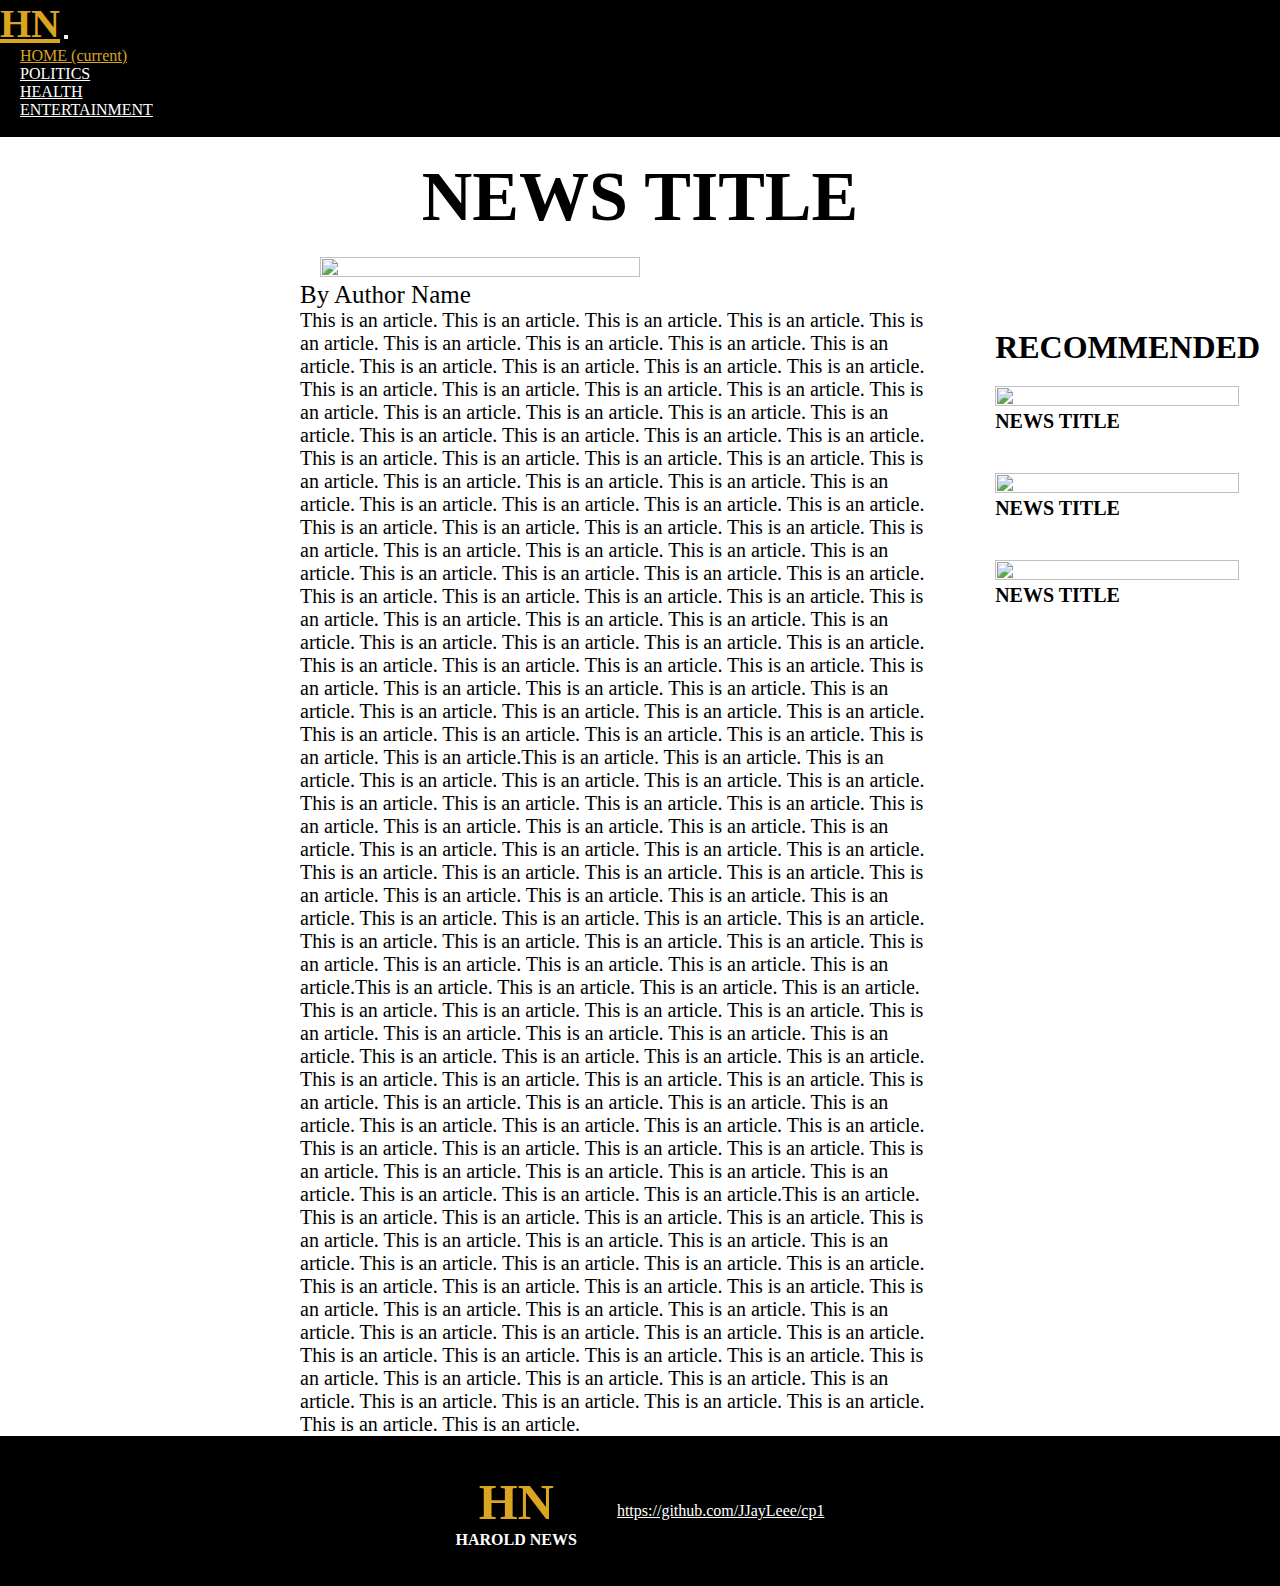
==== cp1/article1.html @ 14e5d194 "Add files via upload" ====
<!DOCTYPE html>
<html>

<head>
    <meta charset='UTF-8' />
    <link rel="stylesheet" href="https://stackpath.bootstrapcdn.com/bootstrap/4.1.3/css/bootstrap.min.css"
        integrity="sha384-MCw98/SFnGE8fJT3GXwEOngsV7Zt27NXFoaoApmYm81iuXoPkFOJwJ8ERdknLPMO" crossorigin="anonymous">
    <meta name='viewport' content='width=device-width, initial-scale=1.0, maximum-scale=1.0' />
    <link rel='stylesheet' href='article.css' />
    <title>Harold News</title>
</head>

<body>
    <nav class="navbar navbar-expand-lg navbar-light bg-light">
        <a class="navbar-brand" href="index.html">HN</a>
        <button class="navbar-toggler" type="button" data-toggle="collapse" data-target="#navbarNav"
            aria-controls="navbarNav" aria-expanded="false" aria-label="Toggle navigation">
            <span class="navbar-toggler-icon"></span>
        </button>
        <div class="collapse navbar-collapse" id="navbarNav">
            <ul class="navbar-nav">
                <li class="nav-item active">
                    <a class="nav-link" href="index.html">HOME <span class="sr-only">(current)</span></a>
                </li>
                <li class="nav-item">
                    <a class="nav-link" href="politics.html">POLITICS</a>
                </li>
                <li class="nav-item">
                    <a class="nav-link" href="health.html">HEALTH</a>
                </li>
                <li class="nav-item">
                    <a class="nav-link" href="entertainment.html">ENTERTAINMENT</a>
                </li>
            </ul>

            <div class='search-bar'>SEARCH:</div>
        </div>
    </nav>

    <h1 class='article-header'>NEWS TITLE</h1>
    <img class='article-image' src='https://image.shutterstock.com/image-vector/breaking-news-world-map-backgorund-260nw-640991758.jpg'>
    <div class='article-author'>By Author Name</div>

    <div class='article-container'>
        <p class='article'>
                This is an article. This is an article. This is an article. This is an article. This is an article. This is
            an article. This is an article. This is an article. This is an article. This is an article. This is an
            article. This is an article. This is an article. This is an article. This is an article. This is an article.
            This is an article. This is an article. This is an article. This is an article. This is an article. This is
            an article. This is an article. This is an article. This is an article. This is an article. This is an
            article. This is an article. This is an article. This is an article. This is an article. This is an article.
            This is an article. This is an article. This is an article. 
                This is an article. This is an article. This is
            an article. This is an article. This is an article. This is an article. This is an article. This is an article. This is an article. This is an article. This is an article. This is an article. This is
            an article. This is an article. This is an article. This is an article. This is an article. This is an
            article. This is an article. This is an article. This is an article. This is an article. This is an article.
            This is an article. This is an article. This is an article. This is an article. This is an article. This is
            an article. This is an article. This is an article. This is an article. This is an article. This is an
            article. This is an article. This is an article. This is an article. This is an article. This is an article.
            This is an article. This is an article. This is an article. This is an article. This is an article. This is
            an article. This is an article. This is an article. This is an article. This is an article.This is an article. This is an article. This is an article. This is an article. This is an article. This is
            an article. This is an article. This is an article. This is an article. This is an article. This is an
            article. This is an article. This is an article. This is an article. This is an article. This is an article.
            This is an article. This is an article. This is an article. This is an article. This is an article. This is
            an article. This is an article. This is an article. This is an article. This is an article. This is an
            article. This is an article. This is an article. This is an article. This is an article. This is an article.
            This is an article. This is an article. This is an article. This is an article. This is an article. This is
            an article. This is an article. This is an article. This is an article. This is an article.This is an article. This is an article. This is an article. This is an article. This is an article. This is
            an article. This is an article. This is an article. This is an article. This is an article. This is an
            article. This is an article. This is an article. This is an article. This is an article. This is an article.
            This is an article. This is an article. This is an article. This is an article. This is an article. This is
            an article. This is an article. This is an article. This is an article. This is an article. This is an
            article. This is an article. This is an article. This is an article. This is an article. This is an article.
            This is an article. This is an article. This is an article. This is an article. This is an article. This is
            an article. This is an article. This is an article. This is an article. This is an article.This is an article. This is an article. This is an article. This is an article. This is an article. This is
            an article. This is an article. This is an article. This is an article. This is an article. This is an
            article. This is an article. This is an article. This is an article. This is an article. This is an article.
            This is an article. This is an article. This is an article. This is an article. This is an article. This is
            an article. This is an article. This is an article. This is an article. This is an article. This is an
            article. This is an article. This is an article. This is an article. This is an article. This is an article.
            This is an article. This is an article. This is an article. This is an article. This is an article. This is
            an article. This is an article. This is an article. This is an article. This is an article.
        </p>
        <div class='recommended-container'>
            <h1>RECOMMENDED</h1>
            <div class='news-container'>
                <a class= news-image href='article1.html'><img
                    src='https://image.shutterstock.com/image-vector/breaking-news-world-map-backgorund-260nw-640991758.jpg'></a>
                    <h1 class='news-header'>NEWS TITLE</h1>
            </div>
            <div class='news-container'>
                <a class= news-image href='article1.html'><img
                    src='https://image.shutterstock.com/image-vector/breaking-news-world-map-backgorund-260nw-640991758.jpg'></a>
                    <h1 class='news-header'>NEWS TITLE</h1>
            </div>
            <div class='news-container'>
                <a class= news-image href='article1.html'><img
                    src='https://image.shutterstock.com/image-vector/breaking-news-world-map-backgorund-260nw-640991758.jpg'></a>
                    <h1 class='news-header'>NEWS TITLE</h1>
            </div>
        </div>
    </div>


    <div class='footer-container'>
        <div class='footer-logo-container'>
            <div class='footer-logo'>HN</div>
            <div class='footer-name'>HAROLD NEWS</div>
        </div>
        <div class='footer-link'><a href='https://github.com/JJayLeee/cp1'>https://github.com/JJayLeee/cp1</a></div>
    </div>
    <script src="https://code.jquery.com/jquery-3.3.1.slim.min.js"
        integrity="sha384-q8i/X+965DzO0rT7abK41JStQIAqVgRVzpbzo5smXKp4YfRvH+8abtTE1Pi6jizo"
        crossorigin="anonymous"></script>
    <script src="https://cdnjs.cloudflare.com/ajax/libs/popper.js/1.14.3/umd/popper.min.js"
        integrity="sha384-ZMP7rVo3mIykV+2+9J3UJ46jBk0WLaUAdn689aCwoqbBJiSnjAK/l8WvCWPIPm49"
        crossorigin="anonymous"></script>
    <script src="https://stackpath.bootstrapcdn.com/bootstrap/4.1.3/js/bootstrap.min.js"
        integrity="sha384-ChfqqxuZUCnJSK3+MXmPNIyE6ZbWh2IMqE241rYiqJxyMiZ6OW/JmZQ5stwEULTy"
        crossorigin="anonymous"></script>
</body>

</html>
---- cp1/article.css ----
* {
    margin: 0px;
    padding: 0px;
    box-sizing: border-box;
}

.navbar-brand {
    font-size: 40px;
    font-weight: 900;
    color: goldenrod !important;
}

.navbar {
    background-color: black !important;
}

.nav-link {
    margin-left: 20px;
    margin-right: 20px;
    color: white !important;
}

.nav-link:hover {
    color: goldenrod !important;
}

.active>a {
    color: goldenrod !important;
}

.article-header {
    text-align: center;
    margin: 20px;
    font-size: 70px;
    font-weight: 900;
    color: black;
}

.article-author {
    margin-left: 300px;
    font-size: 25px;
}

.article-container {
    display: flex;
    margin-left: 300px;
}

.article-image {
    display: block;
    margin-left: auto;
    margin-right: auto;
    width: 50%;
}

.article {  
    width:70%;
    font-size: 20px;
}

.recommended-container {

    margin: 20px;
}
.recommended-container>h1 {
    
    margin-left: 40px;
}

.news-container {
    margin-top: 20px;
    margin-bottom: 40px;
    margin-left: 40px;
    width: 80%;
}

.news-header {
    font-size: 20px;
    font-weight: 900;
}
.footer-container {
    display: flex;
    justify-content: center;
    align-items: center;
    background-color: black;
    width: 100%;
    height: 150px;
}

.footer-logo-container {
    margin:20px;
}

.footer-logo {
    font-size: 50px;
    font-weight: 900;
    color: goldenrod;
    text-align: center;
}

.footer-name {
    font-weight: 900;
    color: white;
    text-align: center;
}

.footer-link>a {
    margin: 20px;
    color: white;
}

.footer-link>a:hover {
    text-decoration: none;
    color: goldenrod;
}

img {
    width: 100%;
    height: 70%
}
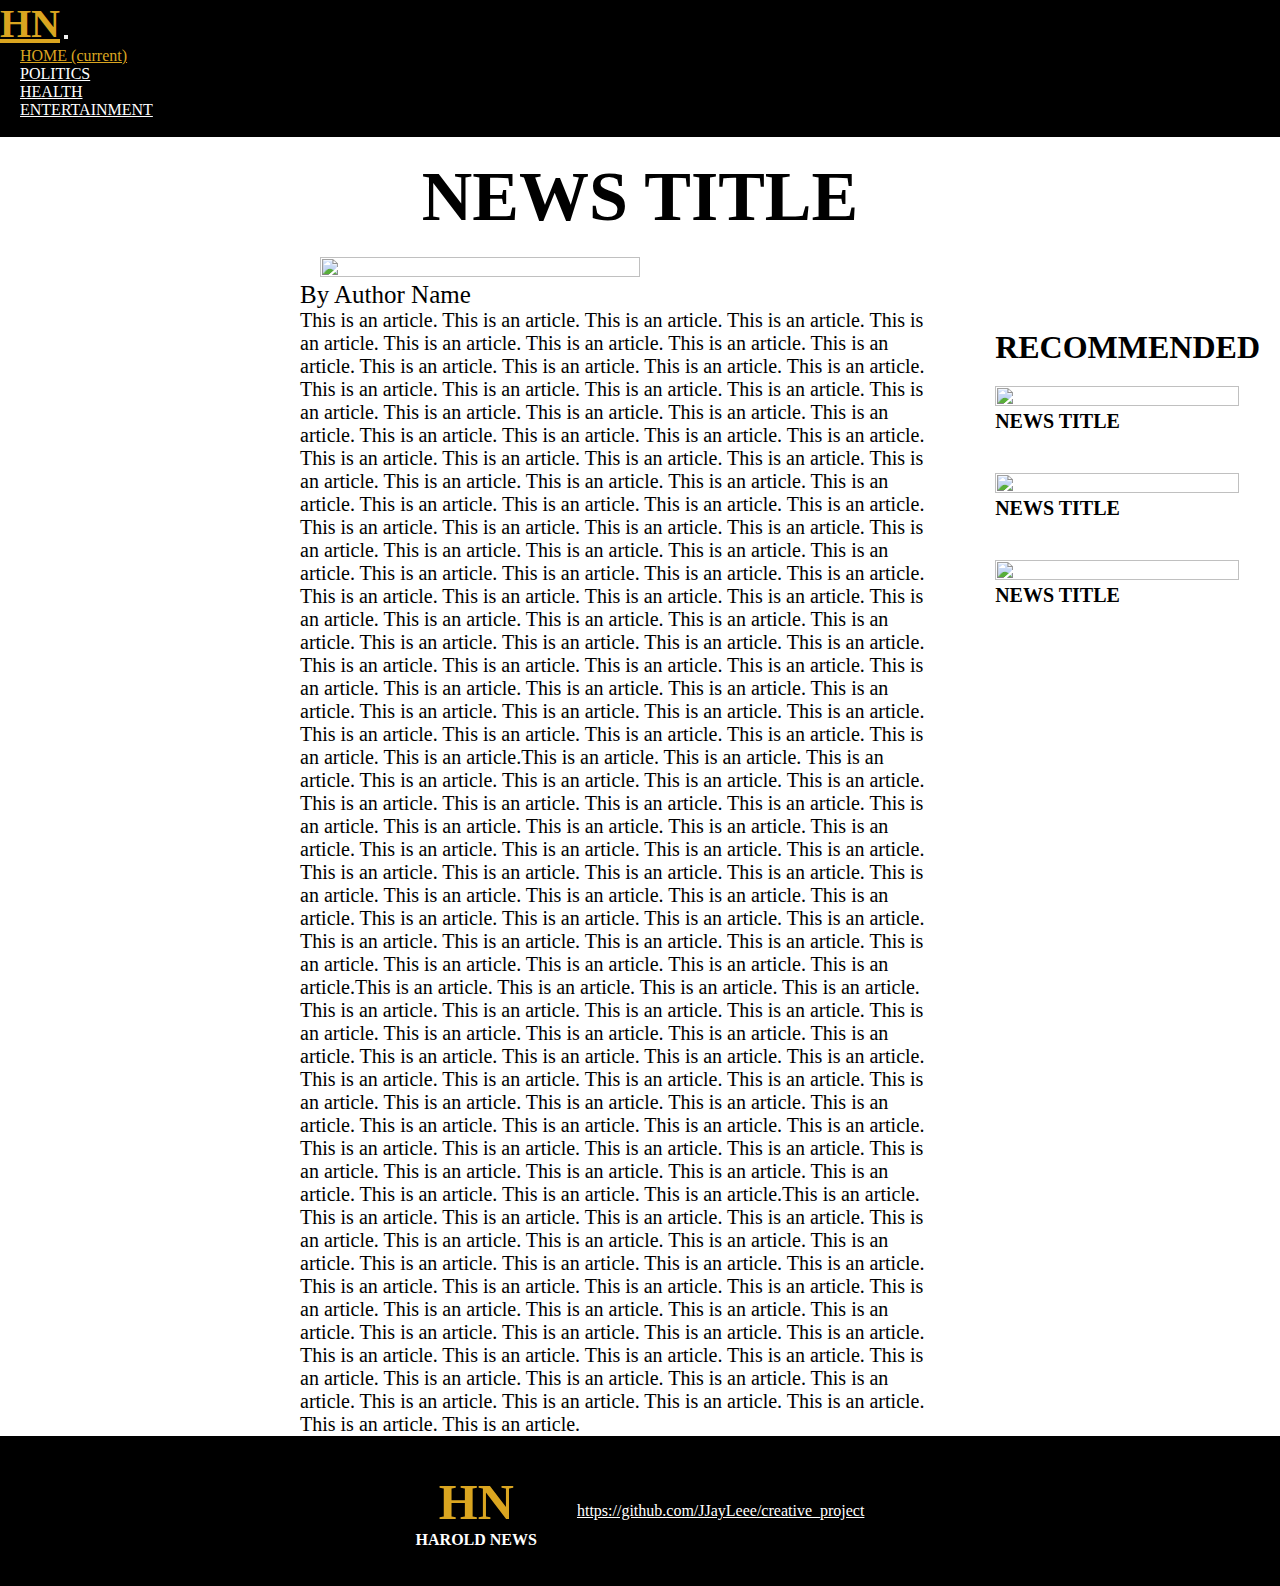
==== commit 55619744: "Update article1.html" ====
--- a/cp1/article1.html
+++ b/cp1/article1.html
@@ -107,7 +107,7 @@
             <div class='footer-logo'>HN</div>
             <div class='footer-name'>HAROLD NEWS</div>
         </div>
-        <div class='footer-link'><a href='https://github.com/JJayLeee/cp1'>https://github.com/JJayLeee/cp1</a></div>
+        <div class='footer-link'><a href='https://github.com/JJayLeee/creative_project'>https://github.com/JJayLeee/creative_project</a></div>
     </div>
     <script src="https://code.jquery.com/jquery-3.3.1.slim.min.js"
         integrity="sha384-q8i/X+965DzO0rT7abK41JStQIAqVgRVzpbzo5smXKp4YfRvH+8abtTE1Pi6jizo"
@@ -120,4 +120,4 @@
         crossorigin="anonymous"></script>
 </body>
 
-</html>+</html>
